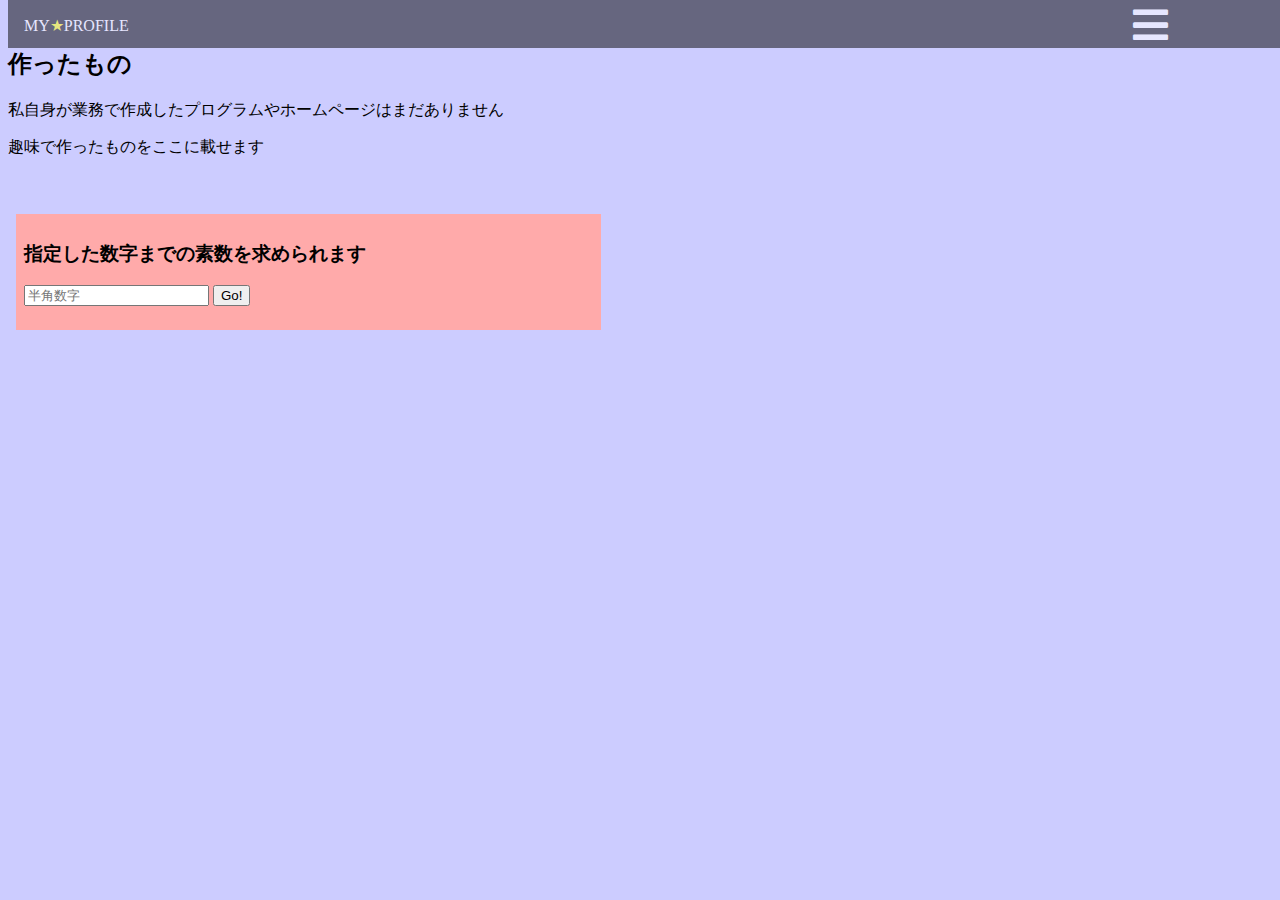
==== makes.html @ 28cfc758 "Update makes.html" ====
<!DOCTYPE html>

<html>
    <head>
        <meta http-equiv="content-type" content="text/html; charset=utf-8" />
        <title>作ったもの</title>
        <link href="https://use.fontawesome.com/releases/v5.6.1/css/all.css" rel="stylesheet">
        <link rel="stylesheet" href="indexStyle.css" type="text/css" media="all" />
        <link rel="shortcut icon" href="favicon.ico">
    </head>
    <body>
        <script src="control.js" type="text/javascript" charset="utf-8"></script>
        <header class="headLine">
            <section class="leftMenu">
                <a href="index.html" class="myName">MY<span>★</span>PROFILE</a>
            </section>
            <div class="rightMenu" onclick="displayRightMenus()">
                <i class="fas fa-bars"></i> 
                
                <div id="rightMenus">
                    <a id="profile" href="profile.html">プロフィール</a><br />
                    <a id="makes" href="makes.html">作ったもの</a><br />
                    <a id="photo" href="photo.html">写真</a><br />
                    
                </div>
            </div>
        </header>
        <section class = "make">
            <h2>作ったもの</h2>
            <p>私自身が業務で作成したプログラムやホームページはまだありません</p>
            <p>趣味で作ったものをここに載せます</p>
        </section>
        <div class="mainContainer">
            <section class="containersItem">
                <h3 class="primeNumber">指定した数字までの素数を求められます</h3>
                <form id="" action="" method="get" accept-charset="utf-8">
                    <input type="text" name="input" id="input" placeholder="半角数字"/>
                    <input type="button" value="Go!" onclick="clickFunction()"/>
                </form>
                <p id="insertPrimeNumber"></p>
                <script type="text/javascript" charset="utf-8">
                    let clickFunction = () => {
                        const inputText = document.getElementById("input").value;
                        const inputNumber = Number(inputText);
                        const primeNumber = [];
                        
                        const setNowLording = () => {
                            document.getElementById("nowLording").style.display = "block";
                        };
                        
                        const setPrimeNumber = () => {
                            for (let number = 2; number < inputNumber; number++) {
                                let selecter = "true";
                                for (let i = 0; i < primeNumber.length; i++) {
                                    let amari = number % primeNumber[i];
                                    if (amari === 0) {
                                        selecter = "false";
                                    }
                                }
                                if (selecter === "true") {
                                    primeNumber.push(number);
                                }
                            document.getElementById("insertPrimeNumber").innerHTML = primeNumber;
                            }
                        };
                        
                        const closeNowLording = () => {
                            document.getElementById("nowLording").style.display = "none"
                        };
                        
                        const promise1 = new Promise((resolve) => {
                            resolve(setNowLording)
                        });
                        
                        const promise2 = new Promise((resolve) => {
                            resolve(setPrimeNumber)
                        });
                        
                        Promise.all([
                            promise1(),
                            promise2()
                        ])
                        .then(closeNowLording);
                    }
                </script> 
                <img id="nowLording" src="nowLording.gif" alt="読み込み中" style="display:none;"/>
                <p id="insertPrimeNumber" ></p>
            </section>
        </div>
    </body>
</html>
---- indexStyle.css ----
a {
    text-decoration: none;
}

span {
    color: yellow;
}

body {
    
    background-color: #ccf;
}

header{
    top:0;
}
.headLine {
    position: fixed;
    height: 3rem;
    width: 100%;
    background-color: black;
    opacity: 0.5;
    z-index: 10;
    color: white;
}

.leftMenu{
    padding: 1rem;
    float: left;
    
}
.myName{
    color: white;
    
}

.rightMenu{
    position: relative;
    float: right;
    padding: 5px 120px;
}

.rightMenu .fas{
    font-size: 2.5rem;
}

.rightMenu .fas:hover{
    color:gold;
    cursor: pointer;;
}

#rightMenus {
    font-size: 1rem;
    margin-top: 1rem;
    padding: .5rem;
    position: absolute;
    float: right;
    visibility: hidden;
    background-color: orange;
    border-radius: 1.5rem 0 1.5rem 0;
    z-index: 2;
}


.titlePic{
    margin-top: 3rem;
    height:70rem;
    
    background-size: cover;
    background-image: url('haikei.svg');
    z-index: 1;
}

.title h1{
    padding-top: 35rem;
    color: black;
    text-align: center;
}

.mainContents{
    height: 720px;
    width: 100%;
}
.contentsBox{
    margin:1rem;
    
    font-size: 2rem;
    
}

.mainContainer {
    margin-top: 3rem;
    display: flex;
    flex-flow: row wrap;
}

.containersItem {
    padding:.5rem;
    margin:.5rem;
    width:45%;
    background-color: #faa;
    text-align:justify;
}

.make{
    margin-top: 3rem;
}

#insertPrimeNumber{
    word-break: break-all;
}
.showPhoto{
    margin-top:3rem;
}
.photoContainer{
    display:flex;
    flex-flow: row wrap;  
}

@keyframes glow{
    100%{
        transform: scale(1.5,1.5) translate(17%,17%);
    }
}

.photo{
    width:25%;
}

.photo img:hover {
    animation: glow 5s forwards;
}

@media (max-width: 768px){
    a { 
        font-size: 2rem;
    }
    h3{
        font-size: 3rem;
    }
    p {
        font-size: 2rem;
    }
    .mainContainer {
    margin-top: 3rem;
    display: flex;
    flex-flow: row wrap;
    }
.containersItem {
    padding:.5rem;
    margin:.5rem;
    width:90%;
    background-color: #faa;
    text-align:justify;
    }  
    .photoContainer{
    display:flex;
    flex-flow: column wrap;
    }
    .photo{
    width:100%;
    }
}
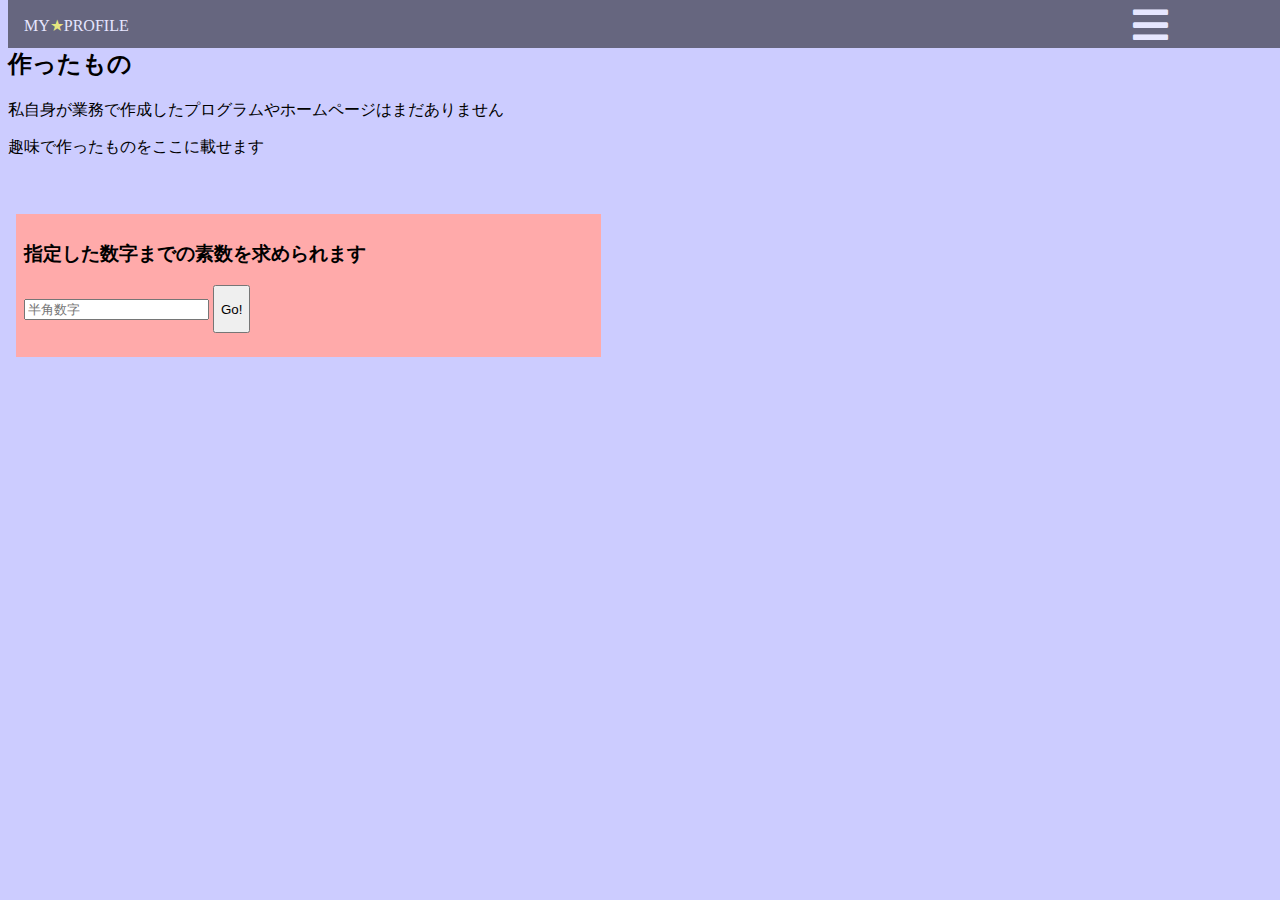
==== commit bca5fba6: "Update makes.html" ====
--- a/makes.html
+++ b/makes.html
@@ -8,7 +8,7 @@
         <link rel="stylesheet" href="indexStyle.css" type="text/css" media="all" />
         <link rel="shortcut icon" href="favicon.ico">
     </head>
-    <body>
+    <body onload="lord()">
         <script src="control.js" type="text/javascript" charset="utf-8"></script>
         <header class="headLine">
             <section class="leftMenu">
@@ -34,56 +34,14 @@
             <section class="containersItem">
                 <h3 class="primeNumber">指定した数字までの素数を求められます</h3>
                 <form id="" action="" method="get" accept-charset="utf-8">
-                    <input type="text" name="input" id="input" placeholder="半角数字"/>
-                    <input type="button" value="Go!" onclick="clickFunction()"/>
+                    <input type="text" name="input" id="input" placeholder="半角数字" maxlength="6"/>
+                    <button id="go" type="button" onclick="clickFunction()">
+                        <p>Go!</p>
+                    </button>
                 </form>
-                <p id="insertPrimeNumber"></p>
-                <script type="text/javascript" charset="utf-8">
-                    let clickFunction = () => {
-                        const inputText = document.getElementById("input").value;
-                        const inputNumber = Number(inputText);
-                        const primeNumber = [];
-                        
-                        const setNowLording = () => {
-                            document.getElementById("nowLording").style.display = "block";
-                        };
-                        
-                        const setPrimeNumber = () => {
-                            for (let number = 2; number < inputNumber; number++) {
-                                let selecter = "true";
-                                for (let i = 0; i < primeNumber.length; i++) {
-                                    let amari = number % primeNumber[i];
-                                    if (amari === 0) {
-                                        selecter = "false";
-                                    }
-                                }
-                                if (selecter === "true") {
-                                    primeNumber.push(number);
-                                }
-                            document.getElementById("insertPrimeNumber").innerHTML = primeNumber;
-                            }
-                        };
-                        
-                        const closeNowLording = () => {
-                            document.getElementById("nowLording").style.display = "none"
-                        };
-                        
-                        const promise1 = new Promise((resolve) => {
-                            resolve(setNowLording)
-                        });
-                        
-                        const promise2 = new Promise((resolve) => {
-                            resolve(setPrimeNumber)
-                        });
-                        
-                        Promise.all([
-                            promise1(),
-                            promise2()
-                        ])
-                        .then(closeNowLording);
-                    }
-                </script> 
-                <img id="nowLording" src="nowLording.gif" alt="読み込み中" style="display:none;"/>
+                
+                
+                <img id="nowLording" src="nowLording.svg" alt="読み込み中" />
                 <p id="insertPrimeNumber" ></p>
             </section>
         </div>
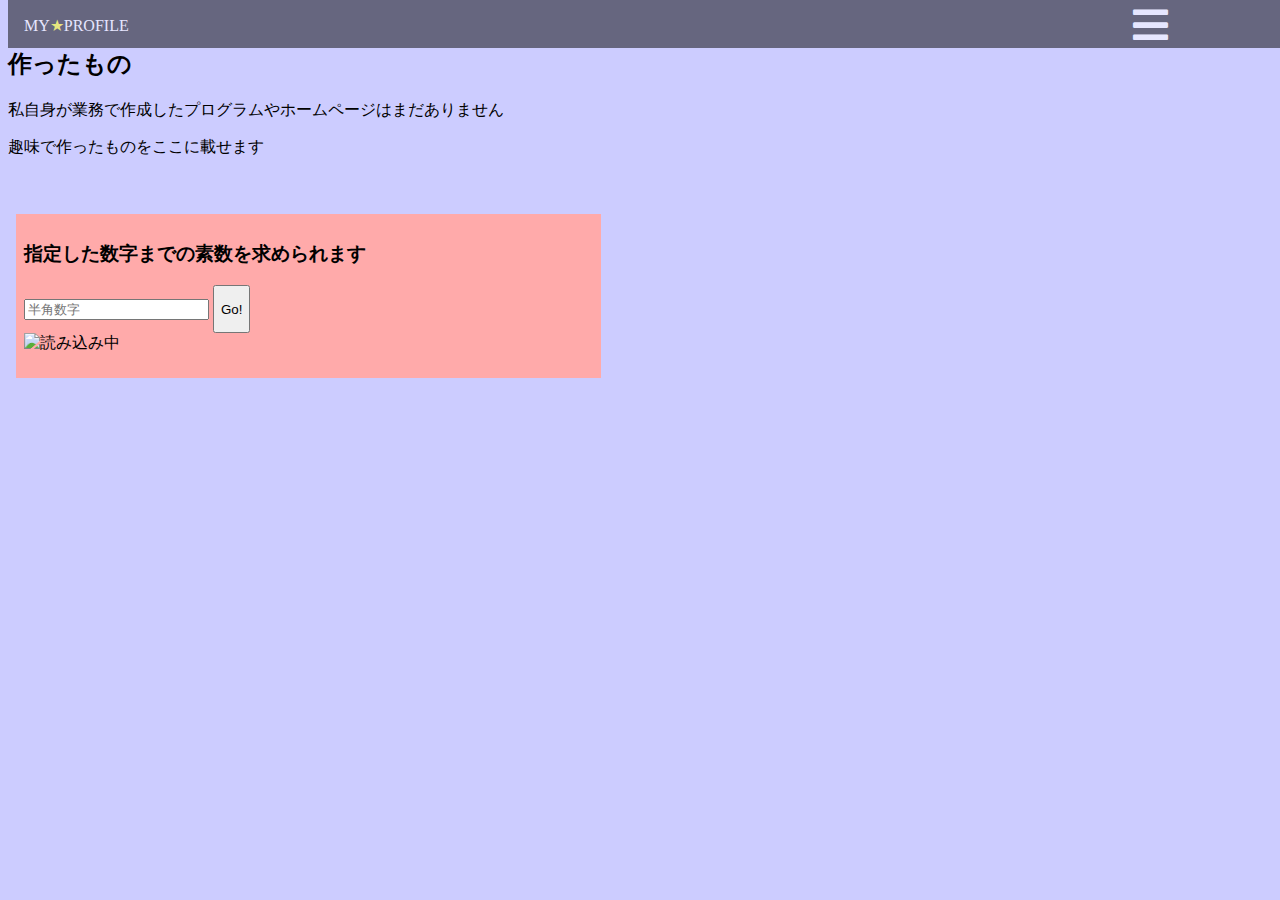
==== commit 96d50315: "Update makes.html" ====
--- a/makes.html
+++ b/makes.html
@@ -41,7 +41,7 @@
                 </form>
                 
                 
-                <img id="nowLording" src="nowLording.svg" alt="読み込み中" />
+                <img id="nowLoading" src="nowLoading.gif" alt="読み込み中" />
                 <p id="insertPrimeNumber" ></p>
             </section>
         </div>
--- a/indexStyle.css
+++ b/indexStyle.css
@@ -81,11 +81,10 @@
     height: 720px;
     width: 100%;
 }
+
 .contentsBox{
     margin:1rem;
-    
     font-size: 2rem;
-    
 }
 
 .mainContainer {
@@ -106,12 +105,27 @@
     margin-top: 3rem;
 }
 
+#nowLording{
+    position: absolute; 
+    top :0; 
+    margin: 200px; 
+    display: block;
+}
+
+/*@keyframes lordingAnimation{*/
+/*    100%{*/
+/*        opacity: 0;*/
+/*    }*/
+/*}*/
+
 #insertPrimeNumber{
     word-break: break-all;
 }
+
 .showPhoto{
     margin-top:3rem;
 }
+
 .photoContainer{
     display:flex;
     flex-flow: row wrap;  
@@ -146,6 +160,7 @@
     display: flex;
     flex-flow: row wrap;
     }
+    
 .containersItem {
     padding:.5rem;
     margin:.5rem;
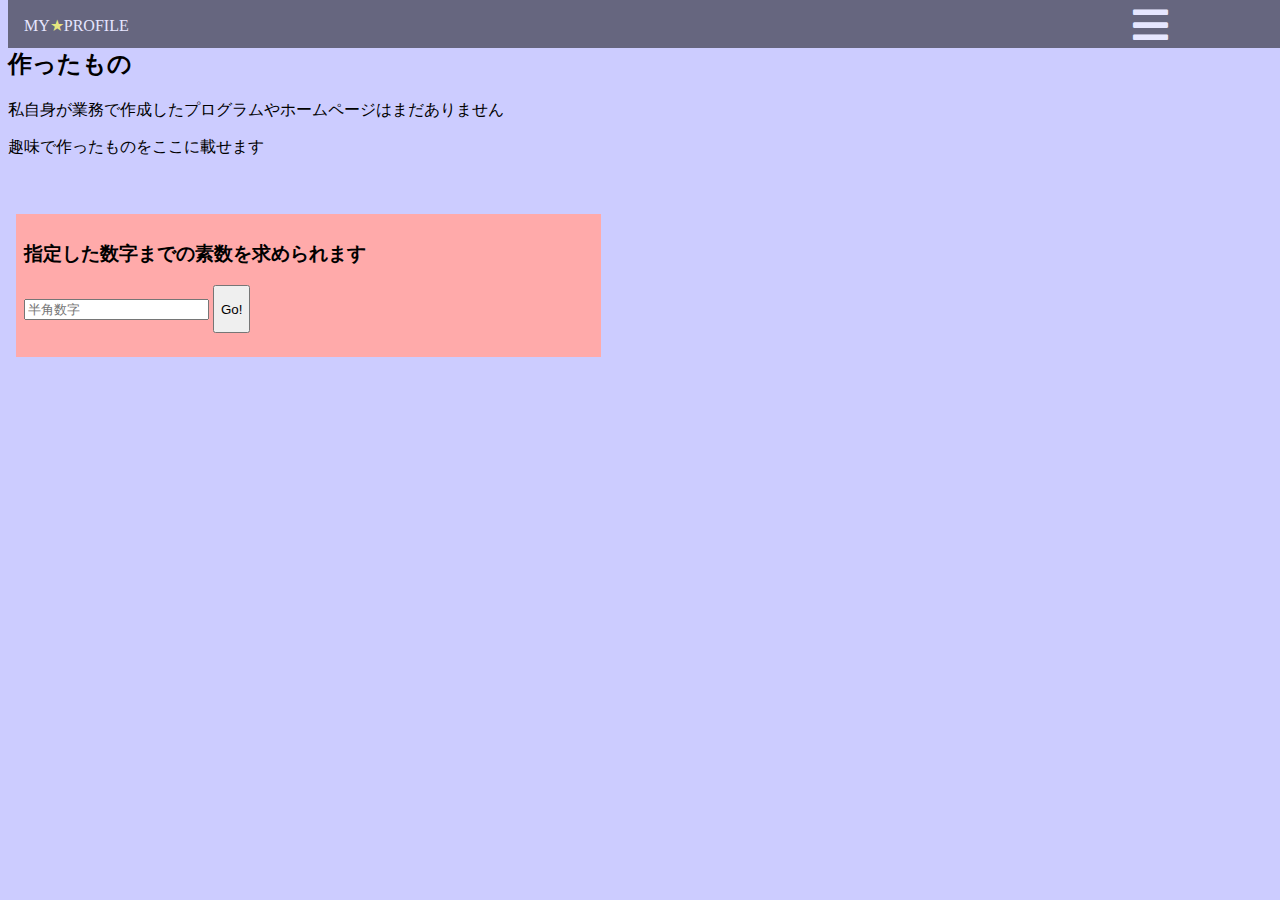
==== commit 080c0611: "Update makes.html" ====
--- a/makes.html
+++ b/makes.html
@@ -8,7 +8,7 @@
         <link rel="stylesheet" href="indexStyle.css" type="text/css" media="all" />
         <link rel="shortcut icon" href="favicon.ico">
     </head>
-    <body onload="lord()">
+    <body onload="load()">
         <script src="control.js" type="text/javascript" charset="utf-8"></script>
         <header class="headLine">
             <section class="leftMenu">
--- a/indexStyle.css
+++ b/indexStyle.css
@@ -105,7 +105,7 @@
     margin-top: 3rem;
 }
 
-#nowLording{
+#nowLoading{
     position: absolute; 
     top :0; 
     margin: 200px; 
